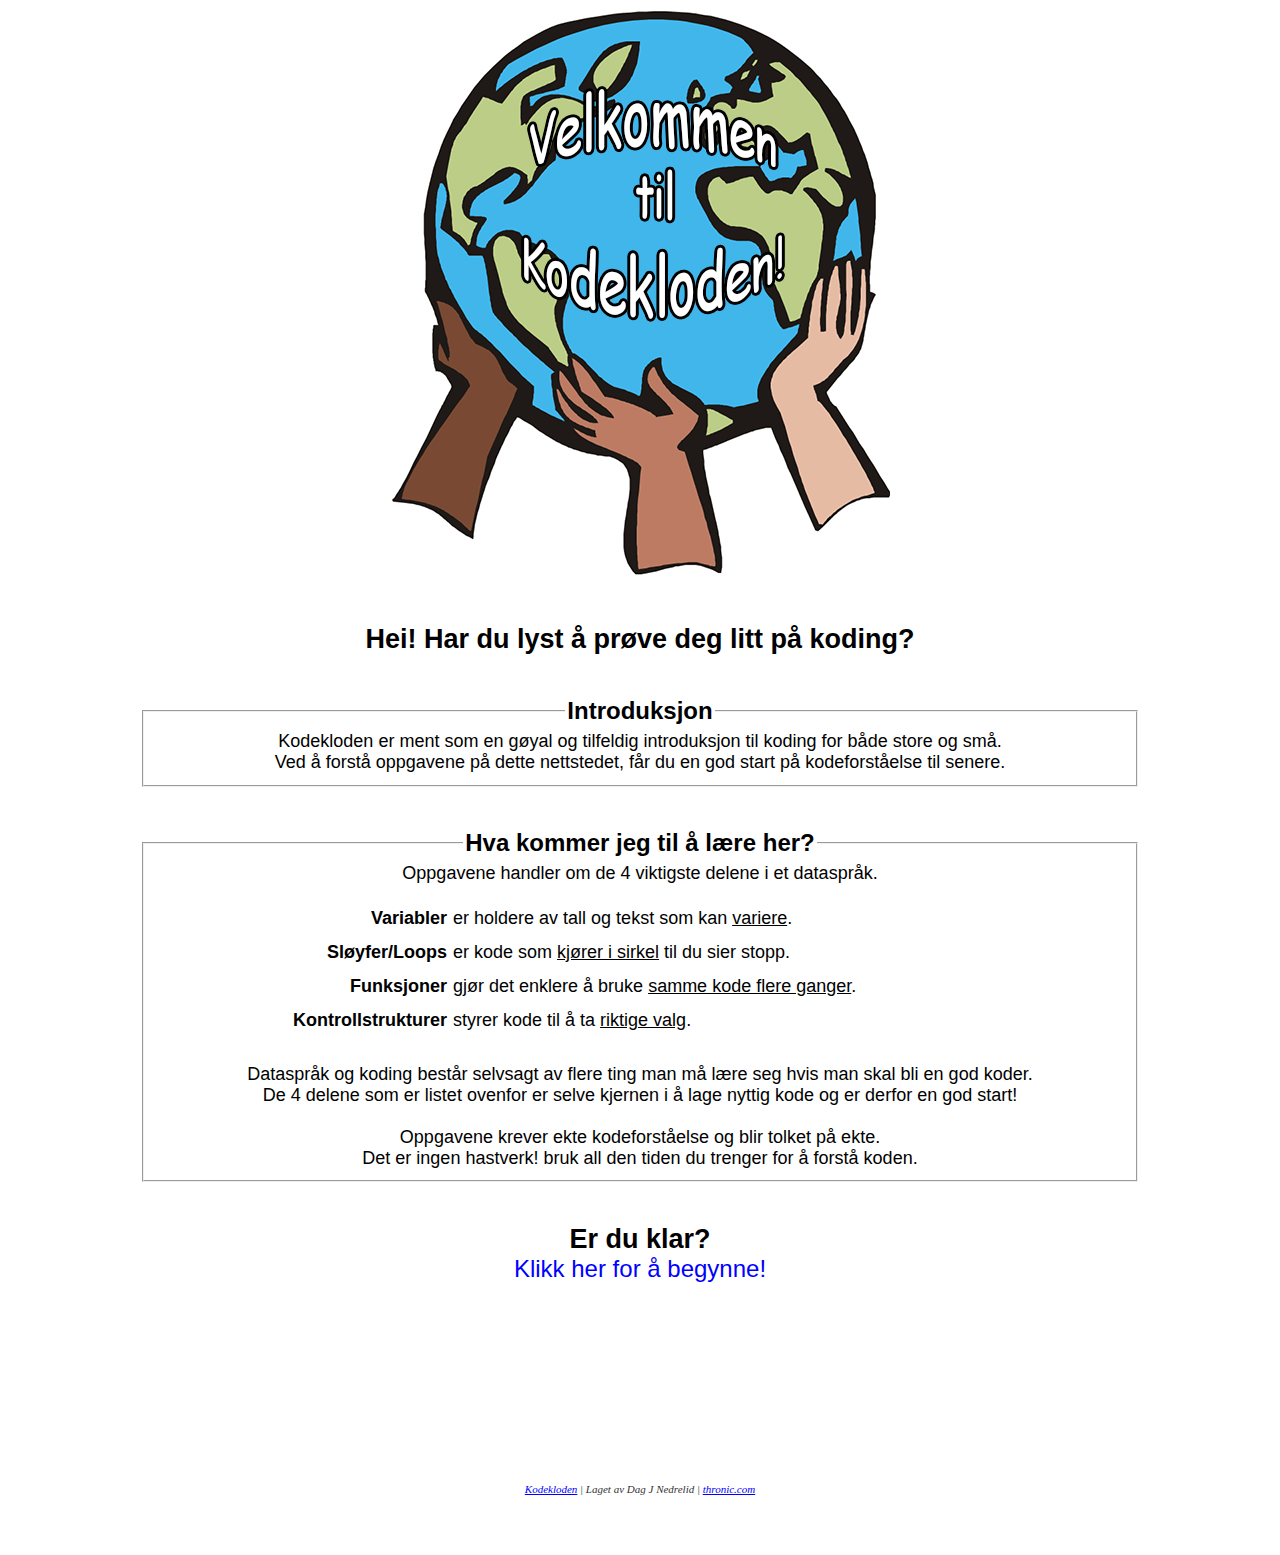
==== index.html @ 4f7bed55 "Oppdatering" ====
<!doctype html>
<html>
<head>
<meta http-equiv="Content-Type" content="text/html; charset=utf-8">
<link href="css/main.css" rel="stylesheet" type="text/css">
<script src="js/index.js" type="text/javascript"></script>
<title>Kodekloden</title>
</head>
<body>

<div id="main">

<img src="grafikk/earth-front-1.png"><br><br><br>
<h2>Hei! Har du lyst å prøve deg litt på koding?</h2><br><br>

<fieldset>
<legend>Introduksjon</legend>
	Kodekloden er ment som en gøyal og tilfeldig introduksjon til koding for både store og små.<br>
	Ved å forstå oppgavene på dette nettstedet, får du en god start på kodeforståelse til senere.
</fieldset><br><br>

<fieldset>
<legend>Hva kommer jeg til å lære her?</legend>
	Oppgavene handler om de 4 viktigste delene i et dataspråk.<br><br>
	
	<div style="text-align:left; width:700px; margin:0px auto;">
	<table>
	<tr><td class="table_1_lcol">Variabler</td><td class="table_1_rcol">er holdere av tall og tekst som kan <span style="text-decoration:underline">variere</span>.</td></tr>
	<tr><td class="table_1_lcol">Sløyfer/Loops</td><td class="table_1_rcol">er kode som <span style="text-decoration:underline">kjører i sirkel</span> til du sier stopp.</td></tr>
	<tr><td class="table_1_lcol">Funksjoner</td><td class="table_1_rcol">gjør det enklere å bruke <span style="text-decoration:underline">samme kode flere ganger</span>.</td></tr>
	<tr><td class="table_1_lcol">Kontrollstrukturer</td><td class="table_1_rcol">styrer kode til å ta <span style="text-decoration:underline">riktige valg</span>.</td></tr>
	</table>
	</div><br>
	
	<!--
	Hvis du kun bruker de 4 delene over når du koder, kalles det vanligvis strukturert- eller prosedyrebasert programmering.<br>
	(Fordi koden blir kjørt i rekkefølge.) Dette var den eneste måten å kode på i mange år!<br><br>

	<div id="info_om_klasser" style="display:none">Hvis man bruker <b>klasser</b> kalles kodingen man gjør OOP (<b>o</b>bjekt<b>o</b>rientert <b>p</b>rogrammering).<br> 
	Dette er fordi man pakker koden sin først inn i klasser, og lager objekter av disse igjen. <br>
	Klasser kan gjøre det lettere å ha oversikt over store mengder med kode! <br><br>
	
	<b>Hæ?!</b> Tenker du kanskje. Hva er et objekt? Klasser rimer på kasser, og et objekt er akkurat som en kasse! Man kan putte for eksempel 
	legoklosser i en kasse, og bamser i en annen kasse. Uten kasser må man vært veldig flink til å holde alt ryddig uten at det blir rot 
	når man får mange leker og det kan være vanskelig å holde styr på alt. Akkurat slik er i det i kodeverden også med masse kode!</div>
	
	Mange dataspråk har også noe som heter <span style="color:blue; cursor:help" onmouseover="vis_info_om_klasser(1)" onmouseout="vis_info_om_klasser(0)">Klasser</span>,<br> 
	men det er ikke viktig for små prosjekter, og lett å lære seg senere!<br><br>
	-->
	Dataspråk og koding består selvsagt av flere ting man må lære seg hvis man skal bli en god koder. <br>
	De 4 delene som er listet ovenfor er selve kjernen i å lage nyttig kode og er derfor en god start!<br><br>
	
	Oppgavene krever ekte kodeforståelse og blir tolket på ekte. <br>
	Det er ingen hastverk! bruk all den tiden du trenger for å forstå koden.
</fieldset><br><br>

<h2>Er du klar?</h2>
<a href="utfordring1.htm" style="font-size:24px; text-decoration:none">Klikk her for å begynne!</a>
</div>

<div id="footer"><a href="/kodekloden/">Kodekloden</a> | Laget av Dag J Nedrelid | <a href="https://thronic.com" target="_blank">thronic.com</a></div>
</body>
</html>
---- css/main.css ----
BODY {
	margin: 0px;
	padding: 10px;
	font-family: arial;
	font-size: 18px;
}

PRE {
	margin: 0px;
	padding: 0px;
	font-family: arial;
	font-size: 18px;
}

H2, H3 {
	font-family: arial;
	margin: 0px;
}

A {
	color: blue;
}

A:HOVER {
	text-decoration: none;
}

INPUT {
	font-family: 'Courier New', monospace;
	font-size: 18px;
	width: 100px;
	border-top: 0px;
	border-left: 0px;
	border-right: 0px;
	border-bottom: 2px dashed #666;
	font-weight: bold;
	outline: none;
	background-color: #e9ffff;
}

#kjorkodeknapp {
	border: 1px solid #ccc;
	cursor: pointer;
	width: 150px;
}

#LastSidePaaNytt {
	display: inline;
	font-size: 13px;
}

#info_om_klasser {
	background-color: yellow;
	padding: 20px;
	border: 1px solid #333;
	cursor: help;
	position: absolute;
	width: 920px;
}

CODE {
	font-family: 'Courier New', monospace;
}

#main {
	width: 1000px;
	margin: 0px auto;
	text-align: center;
}

#utfordring_vindu {
	float: right;
	width: 650px;
}

#kristinekode {
	width: 630px;
	height: 150px;
	padding: 10px;
	font-size: 13px;
	font-family: 'Courier New', monospace;
	border: 1px solid #ccc;
	outline: none;
}

#testcanvas {
	border: 1px solid #ccc;
	margin-bottom: 10px;
}

#footer{
	font-size: 11px;
	color: #333;
	font-style: italic;
	font-family: verdana;
	margin-top: 200px;
	margin-bottom: 50px;
	clear: both;
	text-align: center;
}

FIELDSET {
	
}

LEGEND {
	font-size: 24px;
	font-weight: bold;
}

.table_1_lcol { 
	text-align: right;
	font-weight: bold;
	padding-bottom: 10px;
}
.table_1_rcol {
	text-align: left;
	padding-left: 3px;
	padding-bottom: 10px;
}
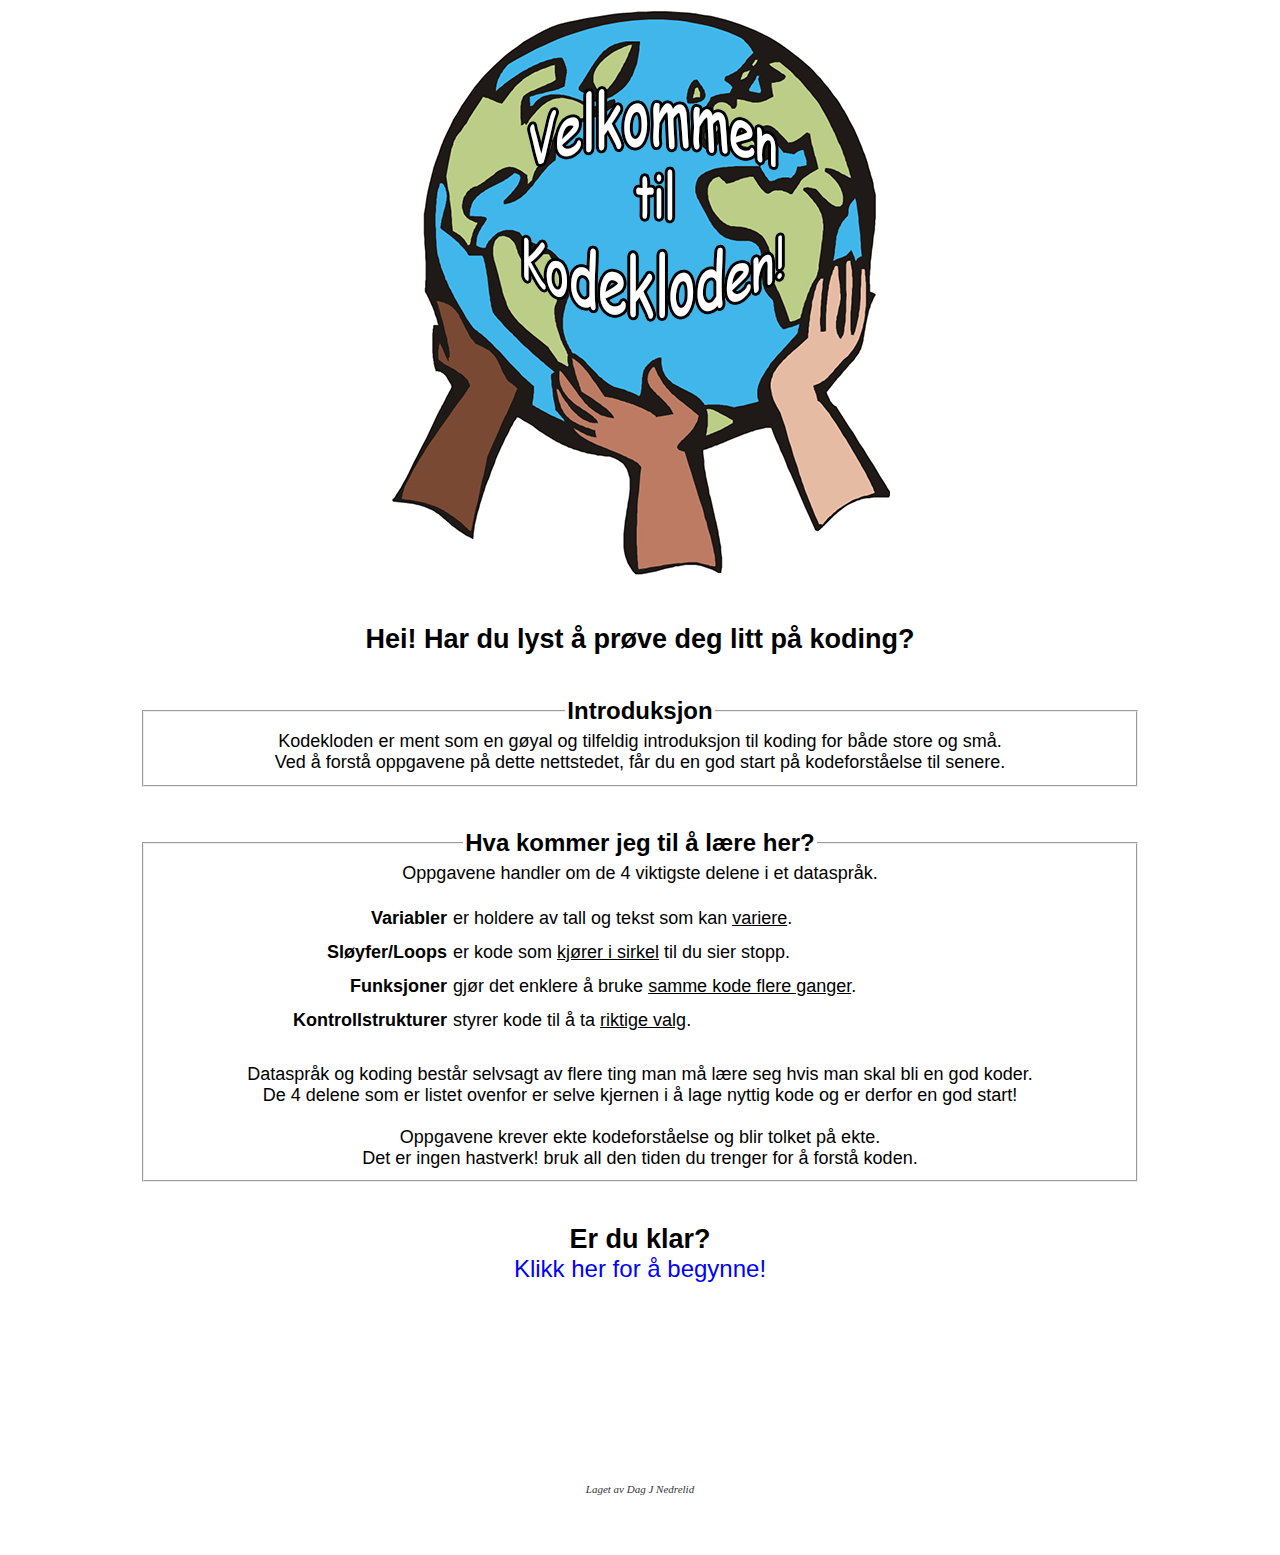
==== commit 2944ea09: "Oppdatering" ====
--- a/index.html
+++ b/index.html
@@ -58,6 +58,6 @@
 <a href="utfordring1.htm" style="font-size:24px; text-decoration:none">Klikk her for å begynne!</a>
 </div>
 
-<div id="footer"><a href="/kodekloden/">Kodekloden</a> | Laget av Dag J Nedrelid | <a href="https://thronic.com" target="_blank">thronic.com</a></div>
+<div id="footer">Laget av Dag J Nedrelid</div>
 </body>
 </html>